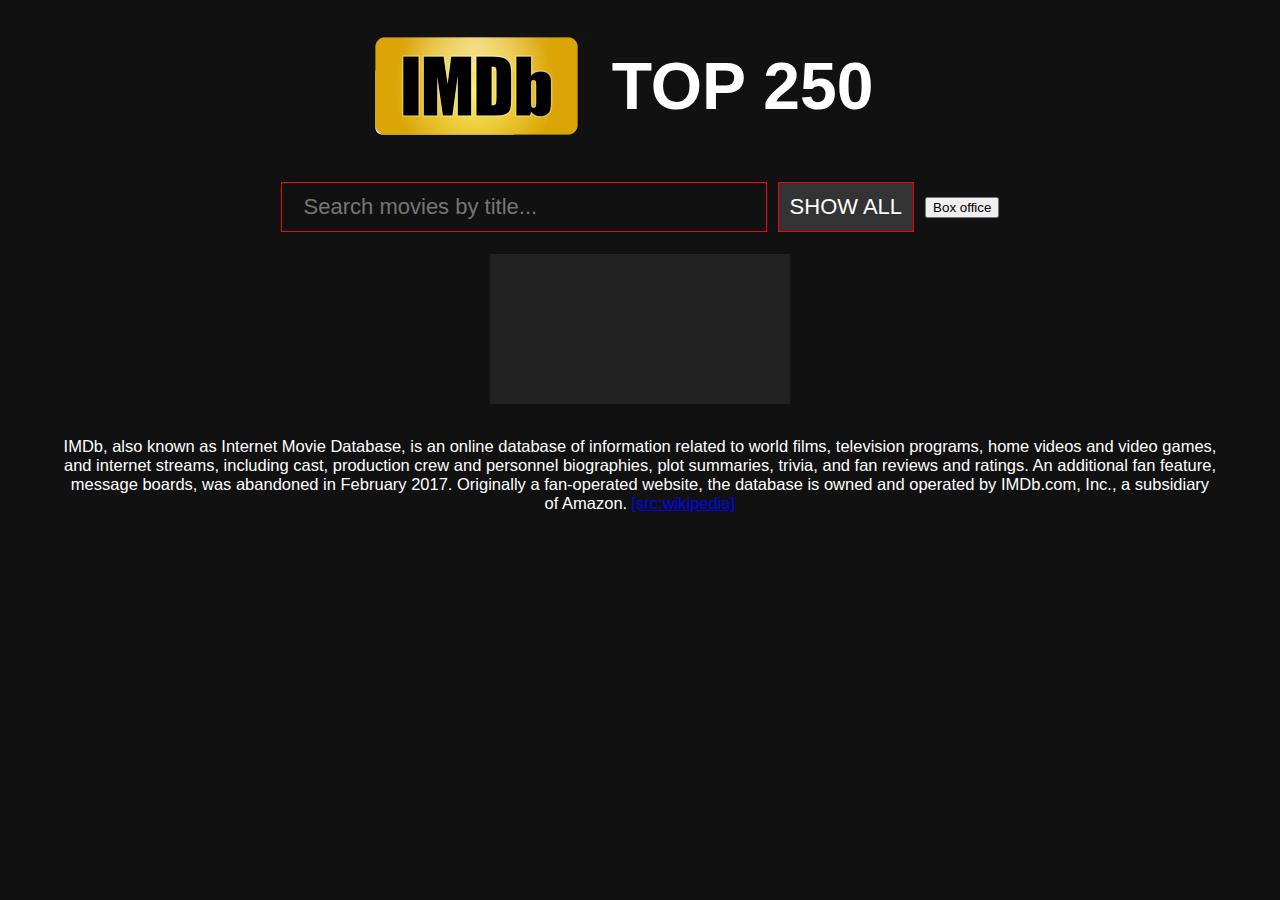
==== site/index.html @ 6db0e621 "new data.json" ====
<!DOCTYPE html>
<html lang="en">
<head>
    <meta charset="UTF-8">
    <meta name="viewport" content="width=device-width, initial-scale=1.0">
    <meta http-equiv="X-UA-Compatible" content="ie=edge">
    <title>Document</title>
    <link rel="stylesheet" href="style.css">
    <script src="http://d3js.org/d3.v3.min.js"></script>
</head>
<body>
    <div>
        <h1 class="title">
            <img src="imdb.png" alt="IMDB logo" width="205" height="100"> <span>TOP 250</span>
        </h1>
    </div>
    <div class="filter-container">
        <input type="text" class="search" placeholder="Search movies by title...">
        <button class="show-all">Show all</button>
        <button class="show-box-office">Box office</button>
        <!-- <div class="onoffswitch">
            <input type="checkbox" name="onoffswitch" class="onoffswitch-checkbox" id="myonoffswitch" checked>
            <label class="onoffswitch-label" for="myonoffswitch">
                <span class="onoffswitch-inner"></span>
                <span class="onoffswitch-switch"></span>
            </label>
        </div> -->
    </div>
    <svg id="scatter-graph"></svg>
    <p class="imdb-about">
        IMDb, also known as Internet Movie Database, is an online database of information related to world films, television programs, home videos and video games, and internet streams, including cast, production crew and personnel biographies, plot summaries, trivia, and fan reviews and ratings. An additional fan feature, message boards, was abandoned in February 2017. Originally a fan-operated website, the database is owned and operated by IMDb.com, Inc., a subsidiary of Amazon.
        <a href="https://www.wikiwand.com/en/IMDb">[src:wikipedia]</a>
    </p>
    <div class="dialog__wrapper hidden">
        <div class="dialog__box">
            <div class="dialog__image">
                <img src="https://ia.media-imdb.com/images/M/MV5BZmZiMzExZjMtNDIwZC00YmE5LTgzZWUtYzQ1YzI3YWQ3MjgxXkEyXkFqcGdeQXVyNzkwMjQ5NzM@._V1_SX300.jpg" width="300" height="458">
            </div>
            <div class="dialog__content">
                <div class="dialog__title">My movie</div>
                <div class="dialog__imdb"><img src="./imdb.png" alt="IMDB Logo" height="25"><span>7.2</span></div>
                <div class="dialog__description">"During the Vietnam War, Captain Willard is sent on a dangerous mission into Cambodia to assassinate a renegade Colonel who has set himself up as a god among a local tribe."</div>
                <div class="dialog__writers"><strong>Writers: </strong><span></span></div>
                <div class="dialog__actors"><strong>Actors: </strong><span></span></div>
                <div class="dialog__awards"><strong>Awards: </strong><span></span></div>
                <div class="dialog__genre"><strong>Genre: </strong><span></span></div>
                <div class="dialog__runtime"><strong>Runtime: </strong><span></span></div>
            </div>
        </div>
    </div>
</body>
<script src="script.js"></script>
</html>
---- site/style.css ----
html,
body {
  font: 11px sans-serif;
  margin: 0;
  padding: 0;
  background-color: #111;
  color: #fff;
  display: flex;
  justify-content: center;
  flex-direction: column;
}
.hidden {
  display: none !important;
}

svg {
  background: #222;
  display: inline-block;
  margin: 0 auto;
}

.axis path,
.axis line,
.x-brush-axis path,
.x-brush-axis line {
  fill: none;
  stroke: #fff;
  shape-rendering: crispEdges;
}

.axis text,
.legend text,
.x-brush-axis text {
  fill: #fff;
}

.dot {
  stroke: #000;
}

.tooltip {
  position: absolute;
  width: 200px;
  pointer-events: none;
  background-color: #fff;
  color: #000;
  border-radius: 10px;
  padding: 8px;
  border: 1px solid #666;
}
.dialog__wrapper {
  display: flex;
  align-items: center;
  justify-content: center;
  position: fixed;
  top: 0;
  left: 0;
  z-index: 10;
  width: 100%;
  height: 100%;
  background-color: rgba(150, 150, 150, 0.6);
}
.dialog__box {
  width: 60em;
  padding: 2em;
  height: 42em;
  box-shadow: 8px 8px 0px rgba(50, 50, 50, 0.5);
  margin: 0 auto;
  background-color: #111;
  color: #fff;
  display: flex;
}

.dialog__content {
  padding: 1em;
  font-size: 1.25em;
}

.dialog__title {
  font-size: 1.5em;
  font-weight: bold;
  margin-bottom: 1em;
}

.dialog__description {
  margin: 1em 0;
}

.dialog__imdb {
  display: flex;
  align-items: center;
  font-size: 1.5em;
}
.dialog__imdb img {
  margin-right: 0.5em;
}

.title {
  display: flex;
  align-items: center;
  justify-content: center;
}
.title span {
  font-size: 3em;
  padding: 0.5em;
}
.filter-container {
  display: flex;
  justify-content: center;
  align-items: center;
  margin-bottom: 1em;
}
.search {
  width: 20em;
  display: inline-block;
  font-size: 2em;
  padding: 0.5em 1em;
  background-color: #111;
  border: 1px solid red;
  color: #aaa;
}

.show-all {
  display: inline-block;
  margin: 0.5em;
  font-size: 2em;
  text-transform: uppercase;
  padding: 0.5em;
  background: #333;
  color: #fff;
  border: 1px solid red;
}
.show-all:focus,
.search:focus {
  border: 1px solid rgb(34, 98, 194);
}

.imdb-about {
  font-size: 1.5em;
  padding: 2em;
  text-align: center;
  max-width: 70em;
  margin: 0 auto;
}

/* switch */
.onoffswitch {
  position: relative;
  width: 60px;
  -webkit-user-select: none;
  -moz-user-select: none;
  -ms-user-select: none;
}
.onoffswitch-checkbox {
  display: none;
}
.onoffswitch-label {
  display: block;
  overflow: hidden;
  cursor: pointer;
  border: 2px solid #999999;
  border-radius: 50px;
}
.onoffswitch-inner {
  display: block;
  width: 200%;
  margin-left: -100%;
  transition: margin 0.3s ease-in 0s;
}
.onoffswitch-inner:before,
.onoffswitch-inner:after {
  display: block;
  float: left;
  width: 50%;
  height: 10px;
  padding: 0;
  line-height: 10px;
  font-size: 14px;
  color: white;
  font-family: Trebuchet, Arial, sans-serif;
  font-weight: bold;
  box-sizing: border-box;
}
.onoffswitch-inner:before {
  content: "";
  padding-left: 10px;
  background-color: #eeeeee;
  color: #ffffff;
}
.onoffswitch-inner:after {
  content: "";
  padding-right: 10px;
  background-color: #eeeeee;
  color: #999999;
  text-align: right;
}
.onoffswitch-switch {
  display: block;
  width: 20px;
  margin: -5px;
  background: #a1a1a1;
  position: absolute;
  top: 0;
  bottom: 0;
  right: 46px;
  border: 2px solid #999999;
  border-radius: 50px;
  transition: all 0.3s ease-in 0s;
}
.onoffswitch-checkbox:checked + .onoffswitch-label .onoffswitch-inner {
  margin-left: 0;
}
.onoffswitch-checkbox:checked + .onoffswitch-label .onoffswitch-switch {
  right: 0px;
  background-color: #27a1ca;
}
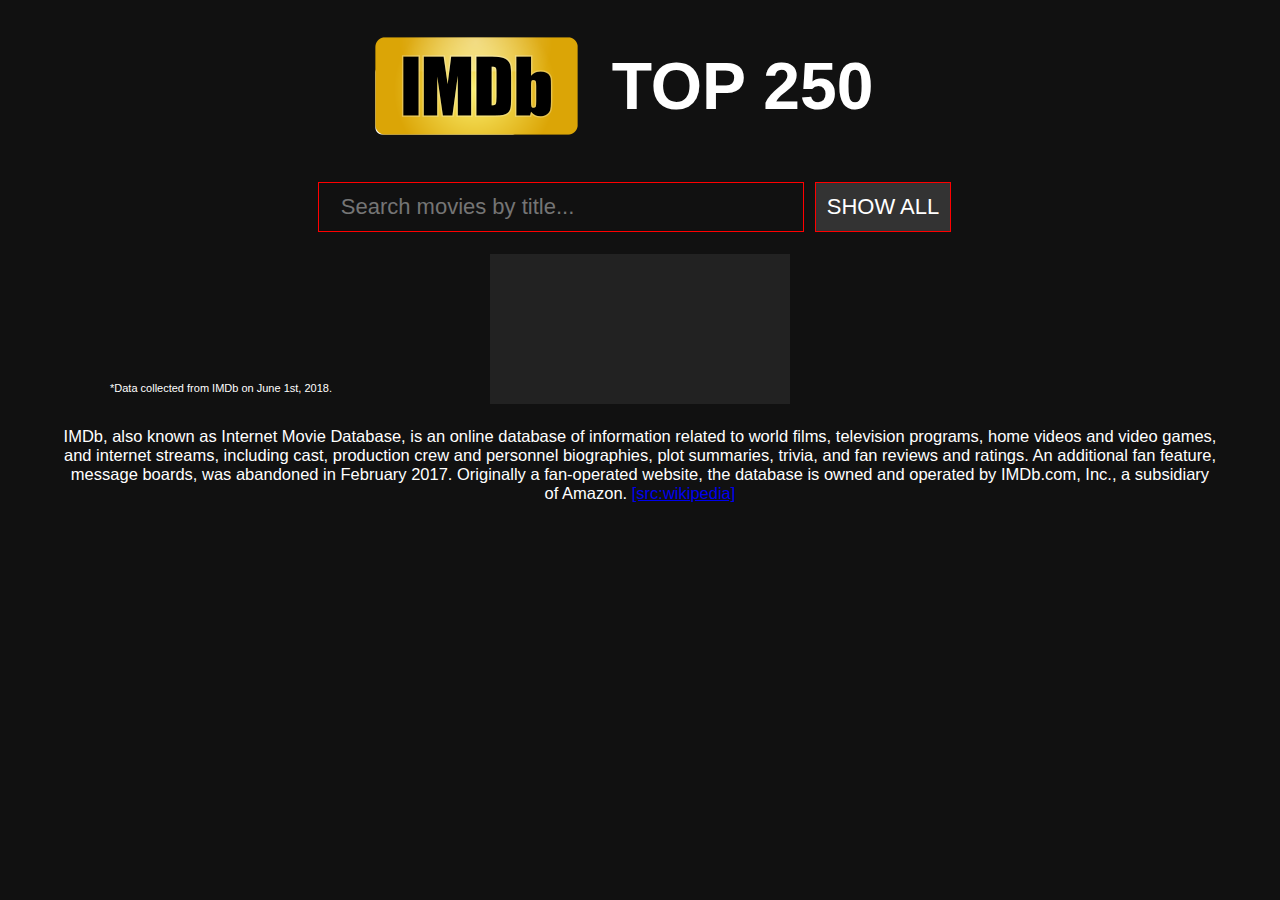
==== commit ac87a975: "removed box office" ====
--- a/site/index.html
+++ b/site/index.html
@@ -6,7 +6,7 @@
     <meta http-equiv="X-UA-Compatible" content="ie=edge">
     <title>Document</title>
     <link rel="stylesheet" href="style.css">
-    <script src="http://d3js.org/d3.v3.min.js"></script>
+    <script src="https://d3js.org/d3.v3.min.js"></script>
 </head>
 <body>
     <div>
@@ -17,16 +17,9 @@
     <div class="filter-container">
         <input type="text" class="search" placeholder="Search movies by title...">
         <button class="show-all">Show all</button>
-        <button class="show-box-office">Box office</button>
-        <!-- <div class="onoffswitch">
-            <input type="checkbox" name="onoffswitch" class="onoffswitch-checkbox" id="myonoffswitch" checked>
-            <label class="onoffswitch-label" for="myonoffswitch">
-                <span class="onoffswitch-inner"></span>
-                <span class="onoffswitch-switch"></span>
-            </label>
-        </div> -->
     </div>
     <svg id="scatter-graph"></svg>
+    <small class="about-data">*Data collected from IMDb on June 1st, 2018.</small>
     <p class="imdb-about">
         IMDb, also known as Internet Movie Database, is an online database of information related to world films, television programs, home videos and video games, and internet streams, including cast, production crew and personnel biographies, plot summaries, trivia, and fan reviews and ratings. An additional fan feature, message boards, was abandoned in February 2017. Originally a fan-operated website, the database is owned and operated by IMDb.com, Inc., a subsidiary of Amazon.
         <a href="https://www.wikiwand.com/en/IMDb">[src:wikipedia]</a>
--- a/site/style.css
+++ b/site/style.css
@@ -143,74 +143,8 @@
   margin: 0 auto;
 }
 
-/* switch */
-.onoffswitch {
-  position: relative;
-  width: 60px;
-  -webkit-user-select: none;
-  -moz-user-select: none;
-  -ms-user-select: none;
+.about-data {
+  margin-top: -2em;
+  margin-left: 10em;
+  font-size: 1em;
 }
-.onoffswitch-checkbox {
-  display: none;
-}
-.onoffswitch-label {
-  display: block;
-  overflow: hidden;
-  cursor: pointer;
-  border: 2px solid #999999;
-  border-radius: 50px;
-}
-.onoffswitch-inner {
-  display: block;
-  width: 200%;
-  margin-left: -100%;
-  transition: margin 0.3s ease-in 0s;
-}
-.onoffswitch-inner:before,
-.onoffswitch-inner:after {
-  display: block;
-  float: left;
-  width: 50%;
-  height: 10px;
-  padding: 0;
-  line-height: 10px;
-  font-size: 14px;
-  color: white;
-  font-family: Trebuchet, Arial, sans-serif;
-  font-weight: bold;
-  box-sizing: border-box;
-}
-.onoffswitch-inner:before {
-  content: "";
-  padding-left: 10px;
-  background-color: #eeeeee;
-  color: #ffffff;
-}
-.onoffswitch-inner:after {
-  content: "";
-  padding-right: 10px;
-  background-color: #eeeeee;
-  color: #999999;
-  text-align: right;
-}
-.onoffswitch-switch {
-  display: block;
-  width: 20px;
-  margin: -5px;
-  background: #a1a1a1;
-  position: absolute;
-  top: 0;
-  bottom: 0;
-  right: 46px;
-  border: 2px solid #999999;
-  border-radius: 50px;
-  transition: all 0.3s ease-in 0s;
-}
-.onoffswitch-checkbox:checked + .onoffswitch-label .onoffswitch-inner {
-  margin-left: 0;
-}
-.onoffswitch-checkbox:checked + .onoffswitch-label .onoffswitch-switch {
-  right: 0px;
-  background-color: #27a1ca;
-}
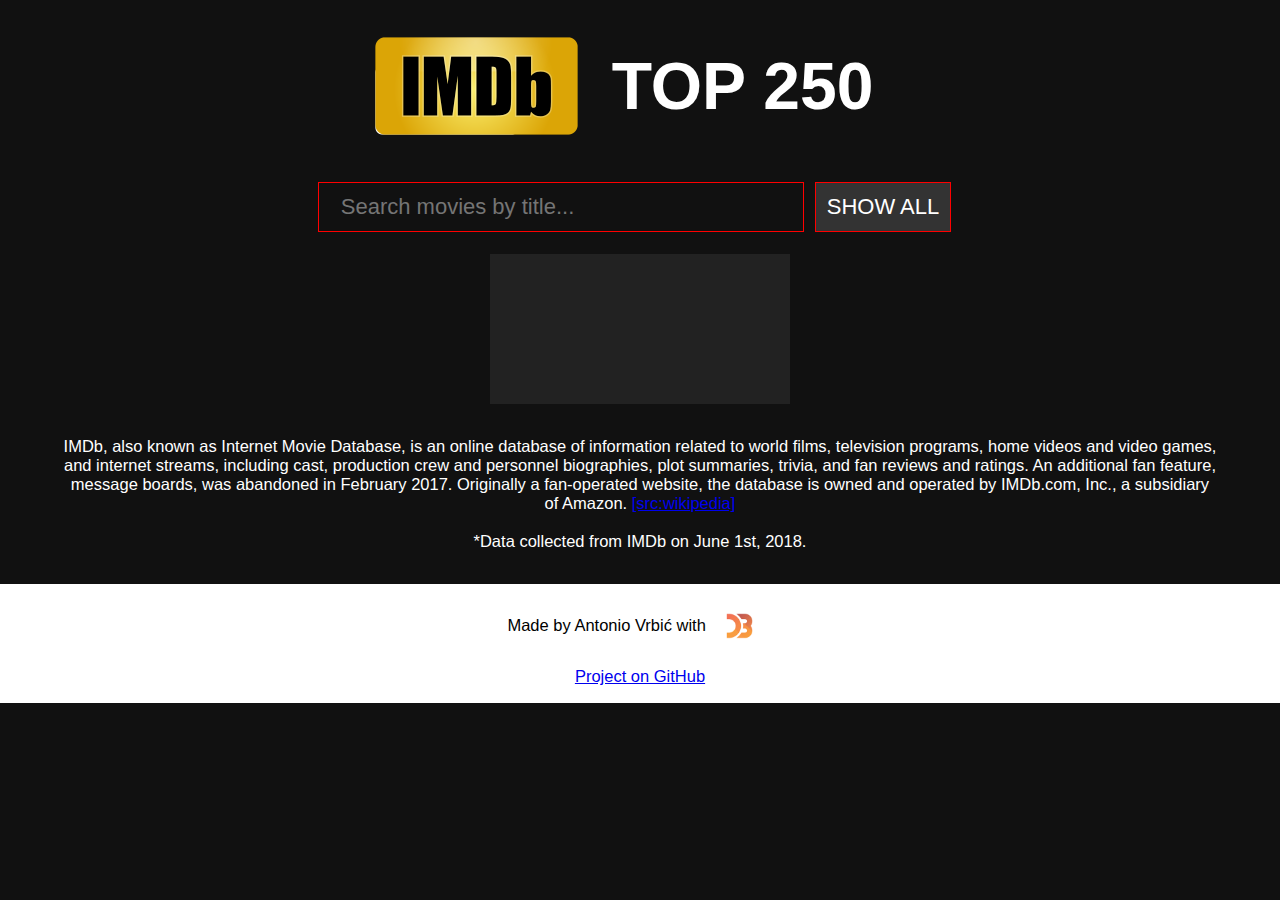
==== commit 1b4fb746: "final updates" ====
--- a/site/index.html
+++ b/site/index.html
@@ -4,7 +4,7 @@
     <meta charset="UTF-8">
     <meta name="viewport" content="width=device-width, initial-scale=1.0">
     <meta http-equiv="X-UA-Compatible" content="ie=edge">
-    <title>Document</title>
+    <title>IMDb Top 250 movies</title>
     <link rel="stylesheet" href="style.css">
     <script src="https://d3js.org/d3.v3.min.js"></script>
 </head>
@@ -19,11 +19,15 @@
         <button class="show-all">Show all</button>
     </div>
     <svg id="scatter-graph"></svg>
-    <small class="about-data">*Data collected from IMDb on June 1st, 2018.</small>
     <p class="imdb-about">
         IMDb, also known as Internet Movie Database, is an online database of information related to world films, television programs, home videos and video games, and internet streams, including cast, production crew and personnel biographies, plot summaries, trivia, and fan reviews and ratings. An additional fan feature, message boards, was abandoned in February 2017. Originally a fan-operated website, the database is owned and operated by IMDb.com, Inc., a subsidiary of Amazon.
-        <a href="https://www.wikiwand.com/en/IMDb">[src:wikipedia]</a>
+        <a href="https://www.wikipedia.com/en/IMDb">[src:wikipedia]</a><br><br>
+        *Data collected from IMDb on June 1st, 2018.
     </p>
+    <footer class="footer">
+        <p>Made by Antonio Vrbić with <img src="d3.png" height="50"></p>
+        <p><a href="https://github.com/tonivrbic/vizualizacija-imdb/">Project on GitHub</a></p>
+    </footer>
     <div class="dialog__wrapper hidden">
         <div class="dialog__box">
             <div class="dialog__image">
--- a/site/style.css
+++ b/site/style.css
@@ -143,8 +143,14 @@
   margin: 0 auto;
 }
 
-.about-data {
-  margin-top: -2em;
-  margin-left: 10em;
-  font-size: 1em;
+.footer {
+  background-color: #fff;
+  color: #000;
+  text-align: center;
+  font-size: 1.5em;
 }
+.footer p {
+  display: flex;
+  align-items: center;
+  justify-content: center;
+}
